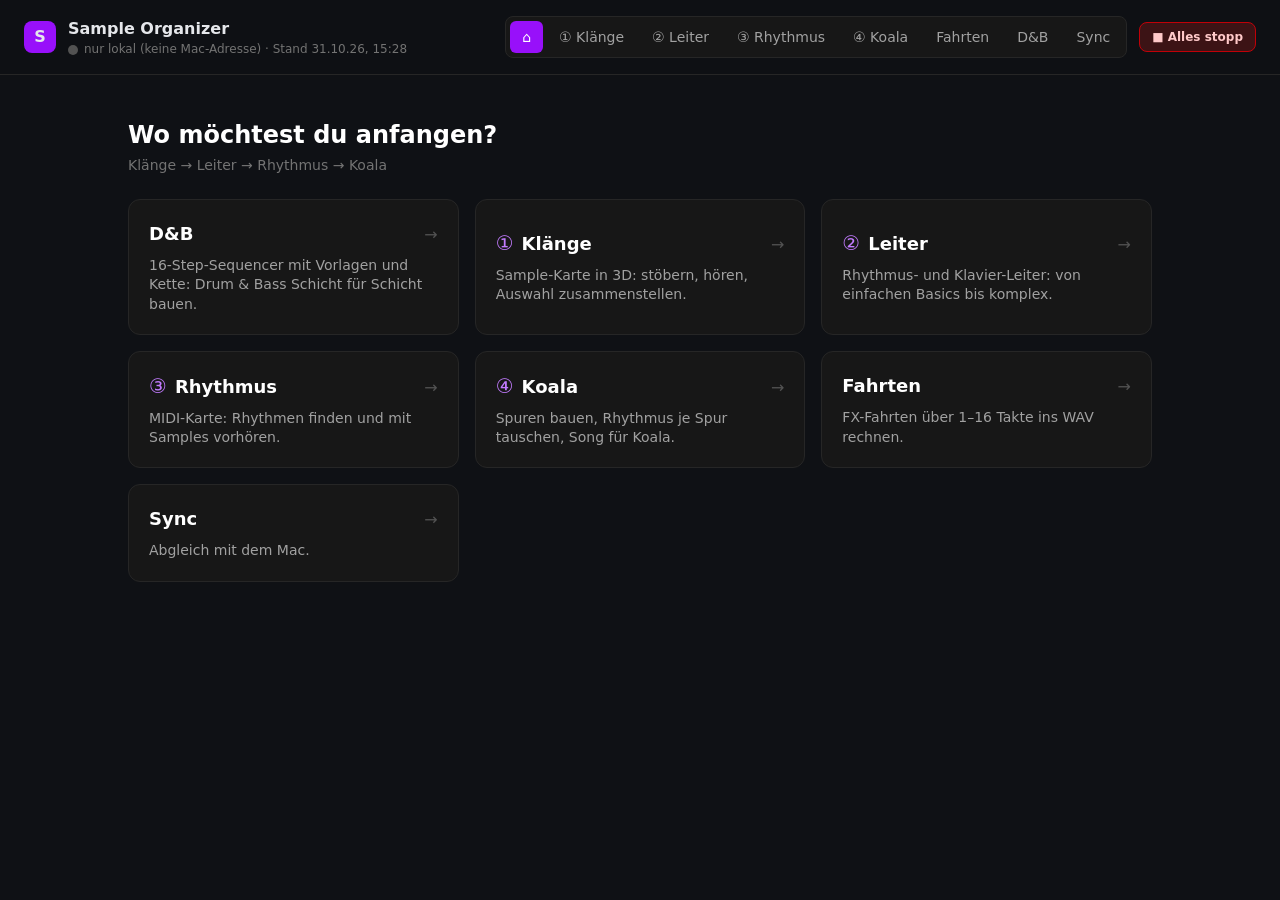
==== dnb/index.html @ fb3020b2 "D&B iPad-App aktualisiert" ====
<!doctype html>
<html lang="en">
  <head>
    <meta charset="UTF-8" />
    <link rel="icon" type="image/svg+xml" href="/dnb/favicon.svg" />
    <meta name="viewport" content="width=device-width, initial-scale=1.0" />
    <title>D&amp;B Organizer</title>
    <script type="module" crossorigin src="/dnb/assets/index-9mw7osc2.js"></script>
    <link rel="stylesheet" crossorigin href="/dnb/assets/index-iSPdwYST.css">
  <link rel="manifest" href="/dnb/manifest.webmanifest"><link rel="apple-touch-icon" href="/dnb/apple-touch-icon.png"><meta name="apple-mobile-web-app-title" content="D&amp;B"><meta name="apple-mobile-web-app-capable" content="yes"><meta name="apple-mobile-web-app-status-bar-style" content="black-translucent"><meta name="theme-color" content="#0f1115"></head>
  <body>
    <div id="root"></div>
  </body>
</html>
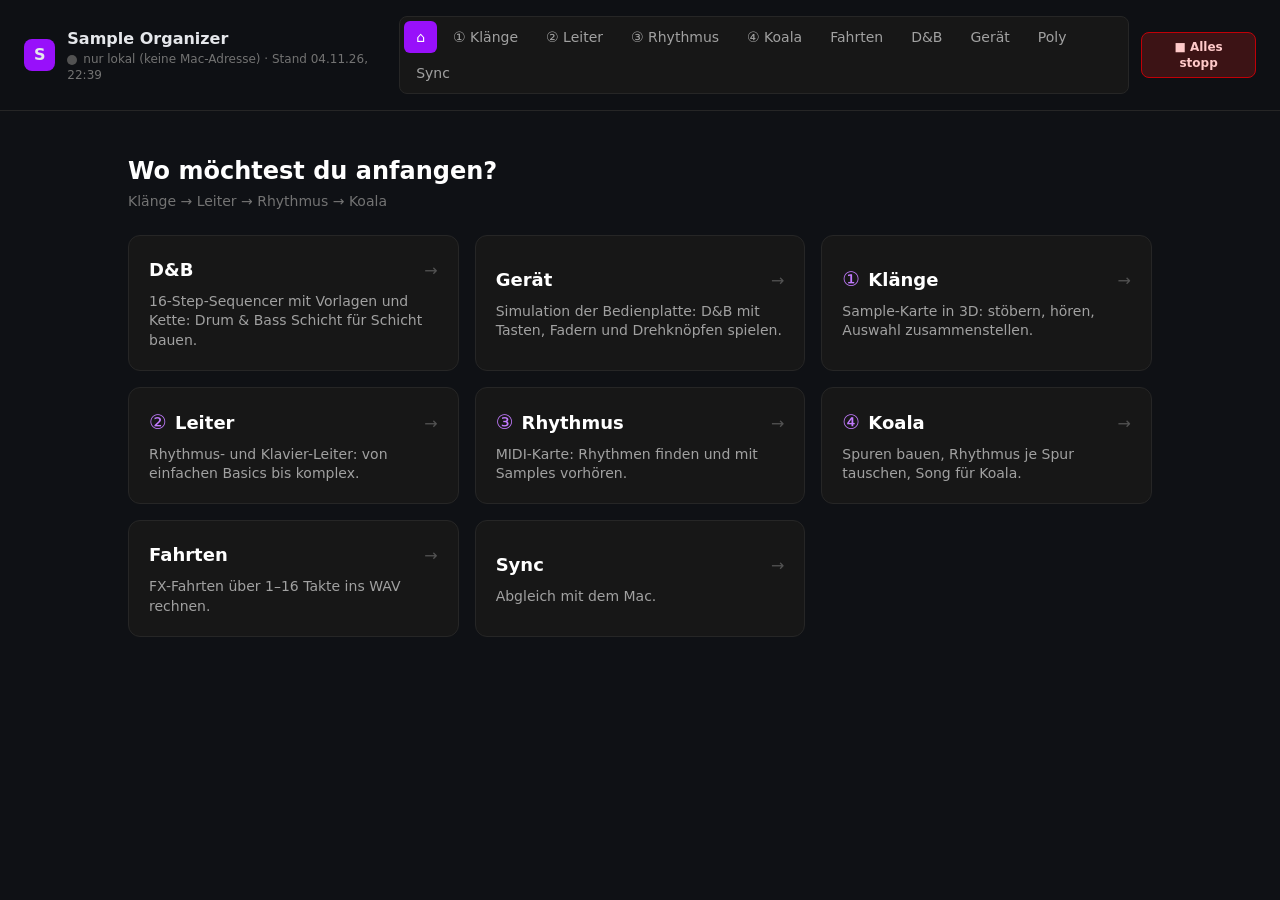
==== commit 237c599b: "D&B iPad-App aktualisiert" ====
--- a/dnb/index.html
+++ b/dnb/index.html
@@ -5,8 +5,8 @@
     <link rel="icon" type="image/svg+xml" href="/dnb/favicon.svg" />
     <meta name="viewport" content="width=device-width, initial-scale=1.0" />
     <title>D&amp;B Organizer</title>
-    <script type="module" crossorigin src="/dnb/assets/index-9mw7osc2.js"></script>
-    <link rel="stylesheet" crossorigin href="/dnb/assets/index-iSPdwYST.css">
+    <script type="module" crossorigin src="/dnb/assets/index-Zi7hzDSS.js"></script>
+    <link rel="stylesheet" crossorigin href="/dnb/assets/index-BhfFtB_W.css">
   <link rel="manifest" href="/dnb/manifest.webmanifest"><link rel="apple-touch-icon" href="/dnb/apple-touch-icon.png"><meta name="apple-mobile-web-app-title" content="D&amp;B"><meta name="apple-mobile-web-app-capable" content="yes"><meta name="apple-mobile-web-app-status-bar-style" content="black-translucent"><meta name="theme-color" content="#0f1115"></head>
   <body>
     <div id="root"></div>
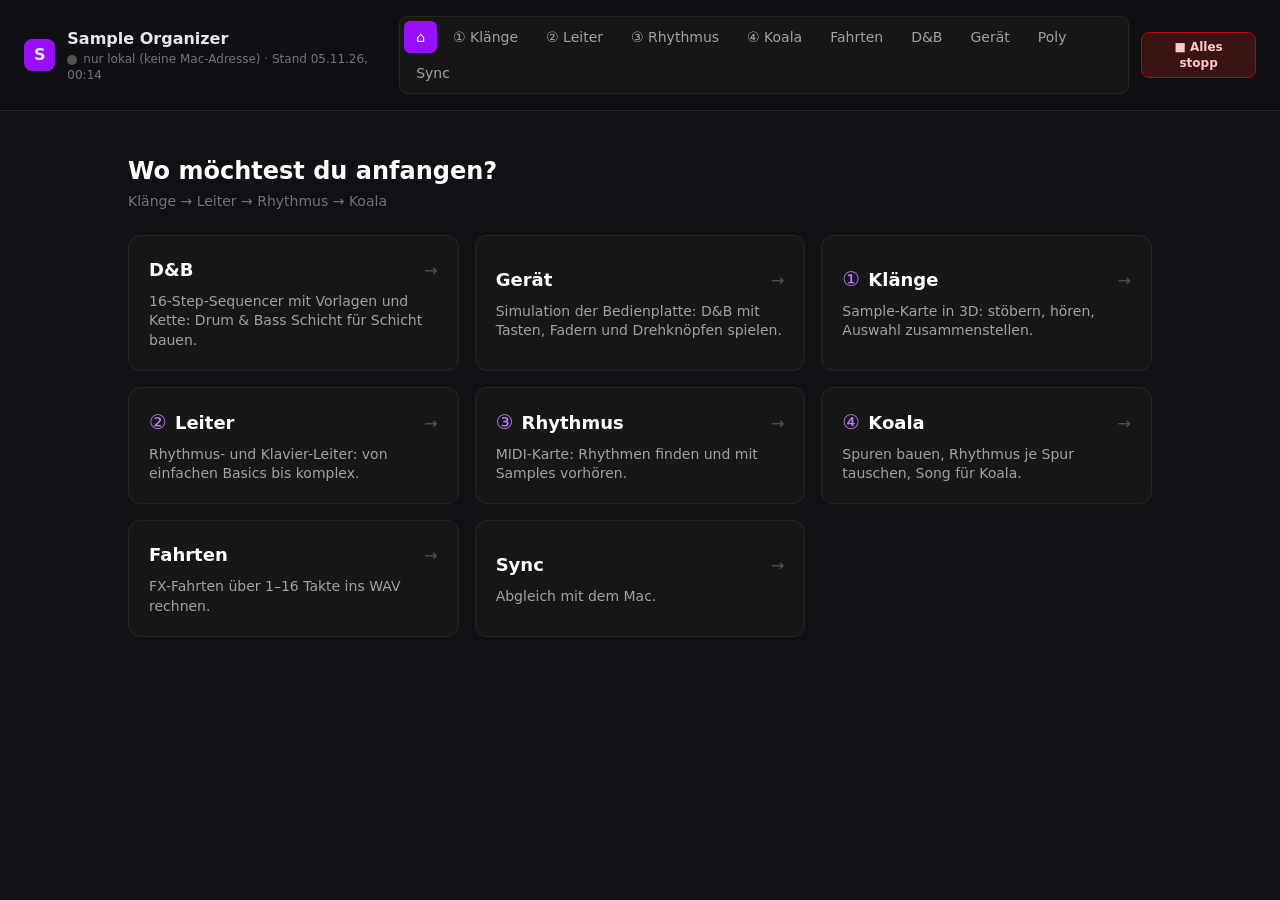
==== commit 3b12c28e: "D&B iPad-App aktualisiert" ====
--- a/dnb/index.html
+++ b/dnb/index.html
@@ -5,7 +5,7 @@
     <link rel="icon" type="image/svg+xml" href="/dnb/favicon.svg" />
     <meta name="viewport" content="width=device-width, initial-scale=1.0" />
     <title>D&amp;B Organizer</title>
-    <script type="module" crossorigin src="/dnb/assets/index-Zi7hzDSS.js"></script>
+    <script type="module" crossorigin src="/dnb/assets/index-lMX44_fp.js"></script>
     <link rel="stylesheet" crossorigin href="/dnb/assets/index-BhfFtB_W.css">
   <link rel="manifest" href="/dnb/manifest.webmanifest"><link rel="apple-touch-icon" href="/dnb/apple-touch-icon.png"><meta name="apple-mobile-web-app-title" content="D&amp;B"><meta name="apple-mobile-web-app-capable" content="yes"><meta name="apple-mobile-web-app-status-bar-style" content="black-translucent"><meta name="theme-color" content="#0f1115"></head>
   <body>
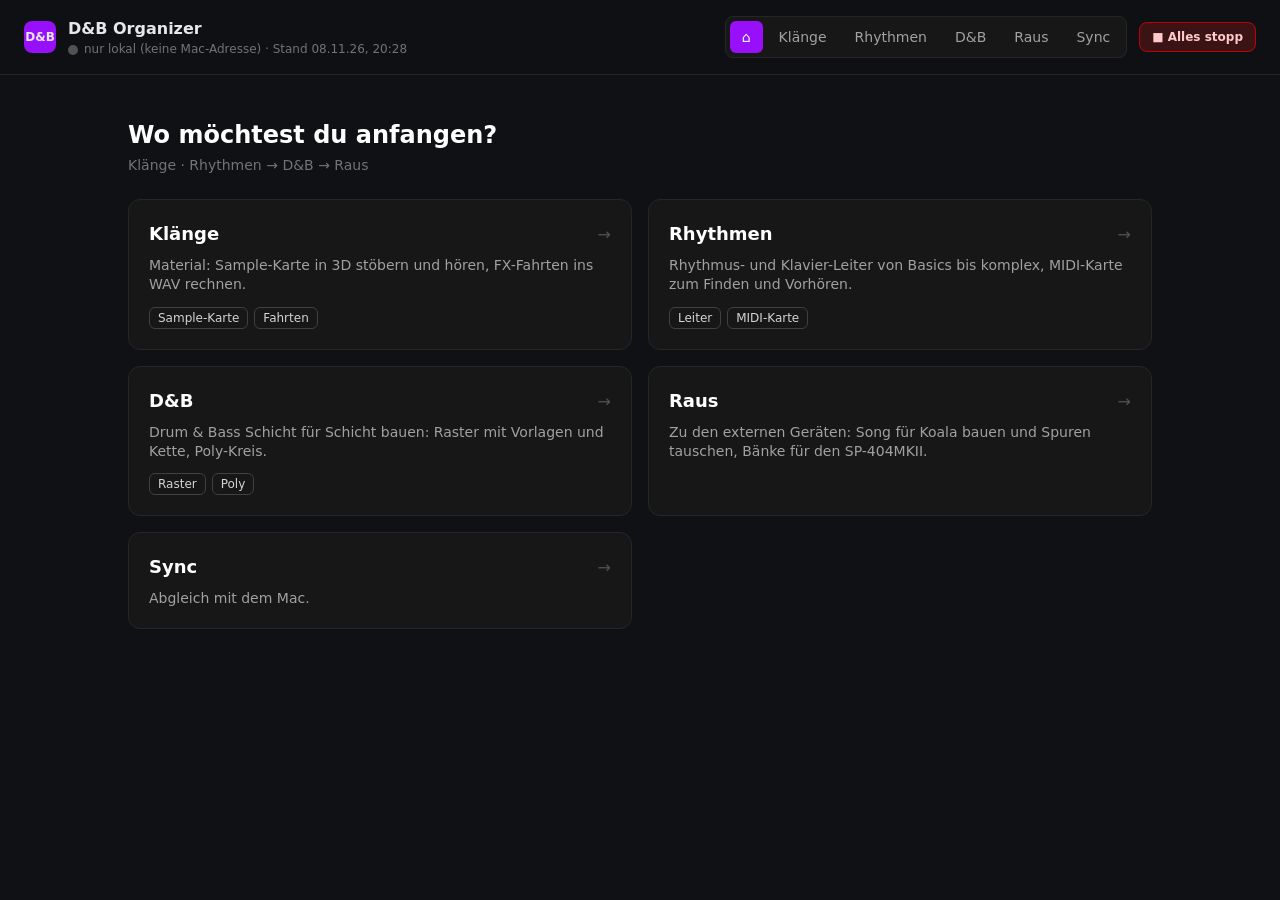
==== commit 39f22927: "D&B iPad-App aktualisiert" ====
--- a/dnb/index.html
+++ b/dnb/index.html
@@ -5,8 +5,8 @@
     <link rel="icon" type="image/svg+xml" href="/dnb/favicon.svg" />
     <meta name="viewport" content="width=device-width, initial-scale=1.0" />
     <title>D&amp;B Organizer</title>
-    <script type="module" crossorigin src="/dnb/assets/index-lMX44_fp.js"></script>
-    <link rel="stylesheet" crossorigin href="/dnb/assets/index-BhfFtB_W.css">
+    <script type="module" crossorigin src="/dnb/assets/index-BxdhsW3t.js"></script>
+    <link rel="stylesheet" crossorigin href="/dnb/assets/index-9xYDmtSd.css">
   <link rel="manifest" href="/dnb/manifest.webmanifest"><link rel="apple-touch-icon" href="/dnb/apple-touch-icon.png"><meta name="apple-mobile-web-app-title" content="D&amp;B"><meta name="apple-mobile-web-app-capable" content="yes"><meta name="apple-mobile-web-app-status-bar-style" content="black-translucent"><meta name="theme-color" content="#0f1115"></head>
   <body>
     <div id="root"></div>
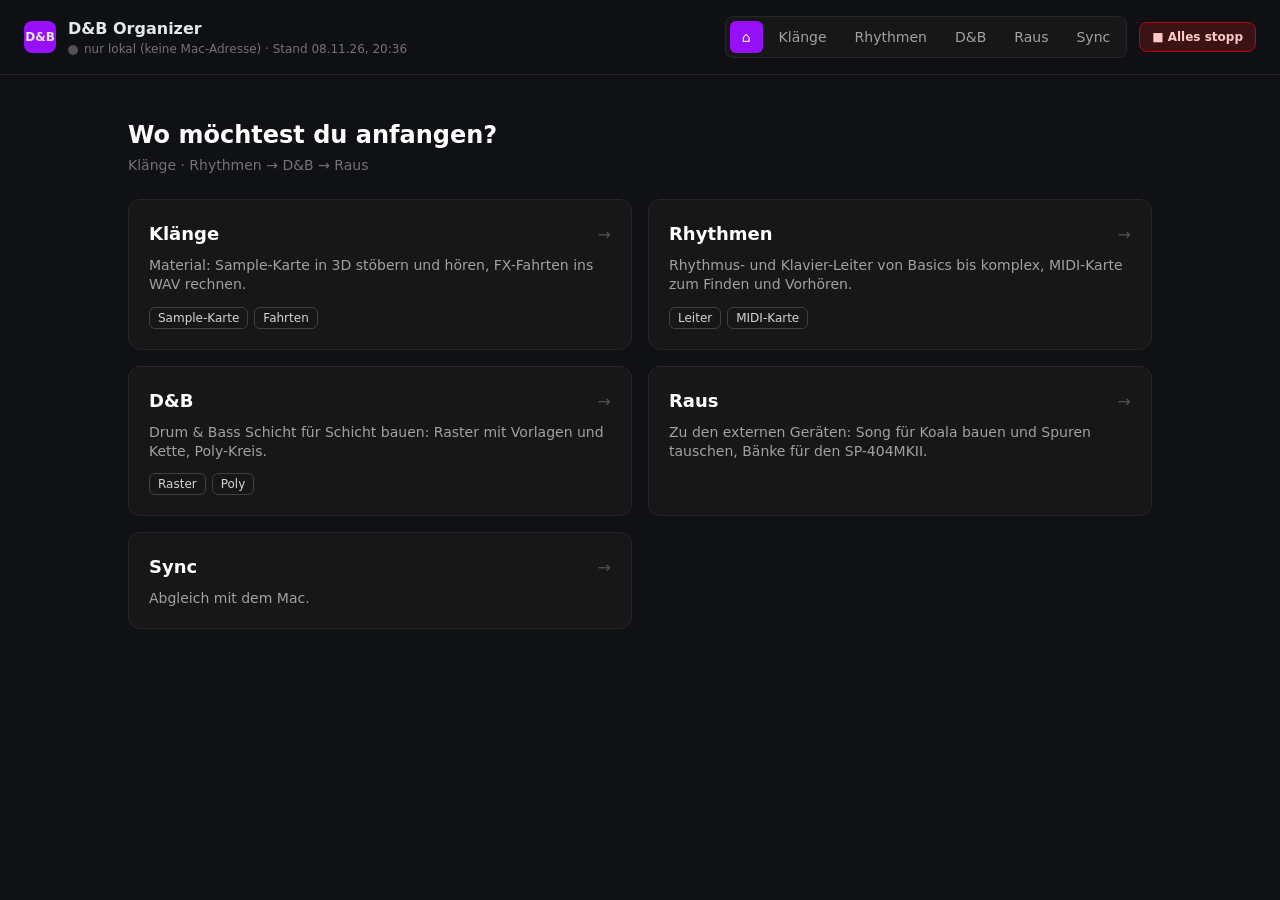
==== commit 81d46e95: "D&B iPad-App aktualisiert" ====
--- a/dnb/index.html
+++ b/dnb/index.html
@@ -5,7 +5,7 @@
     <link rel="icon" type="image/svg+xml" href="/dnb/favicon.svg" />
     <meta name="viewport" content="width=device-width, initial-scale=1.0" />
     <title>D&amp;B Organizer</title>
-    <script type="module" crossorigin src="/dnb/assets/index-BxdhsW3t.js"></script>
+    <script type="module" crossorigin src="/dnb/assets/index-DeX3dOes.js"></script>
     <link rel="stylesheet" crossorigin href="/dnb/assets/index-9xYDmtSd.css">
   <link rel="manifest" href="/dnb/manifest.webmanifest"><link rel="apple-touch-icon" href="/dnb/apple-touch-icon.png"><meta name="apple-mobile-web-app-title" content="D&amp;B"><meta name="apple-mobile-web-app-capable" content="yes"><meta name="apple-mobile-web-app-status-bar-style" content="black-translucent"><meta name="theme-color" content="#0f1115"></head>
   <body>
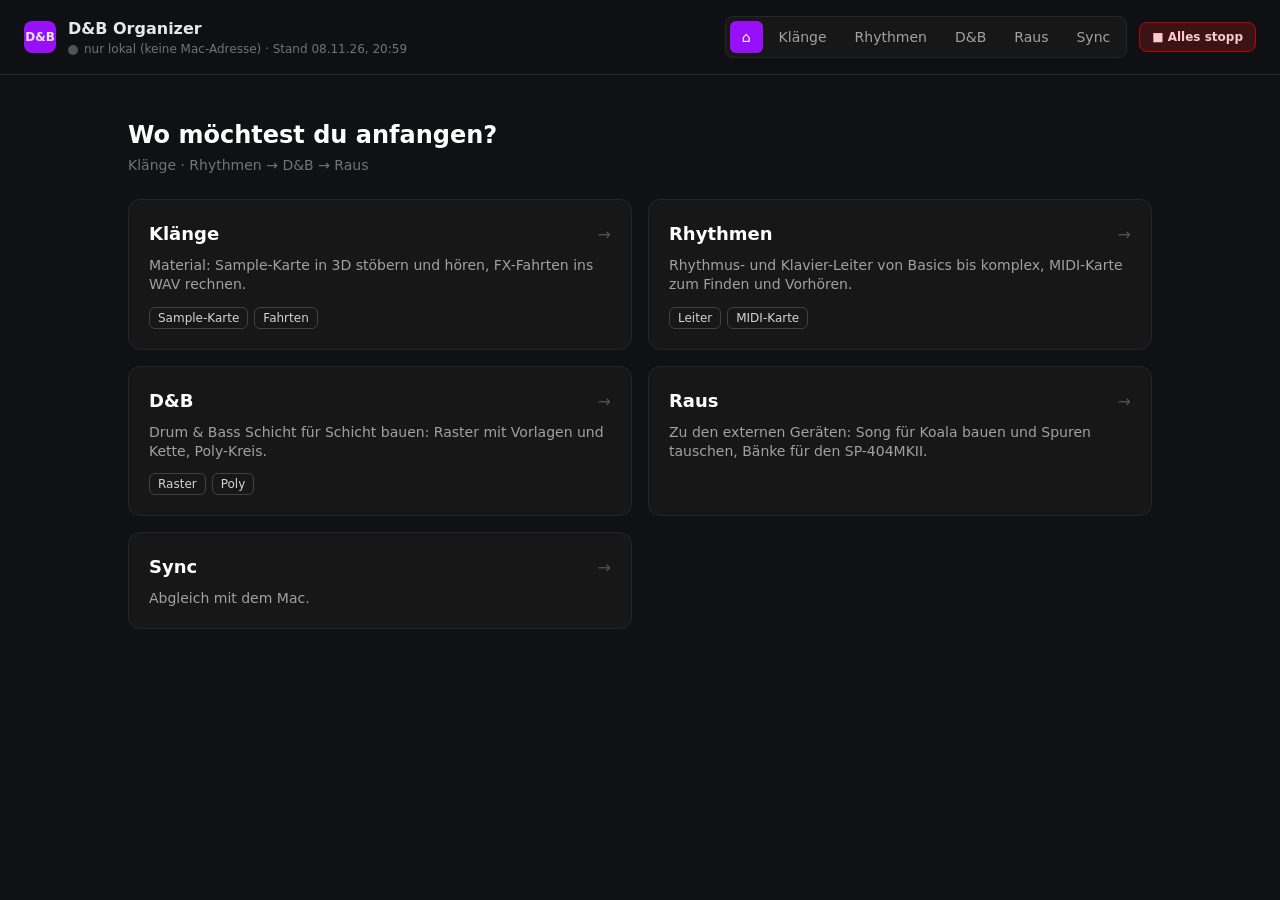
==== commit 4f835a81: "D&B iPad-App aktualisiert" ====
--- a/dnb/index.html
+++ b/dnb/index.html
@@ -5,7 +5,7 @@
     <link rel="icon" type="image/svg+xml" href="/dnb/favicon.svg" />
     <meta name="viewport" content="width=device-width, initial-scale=1.0" />
     <title>D&amp;B Organizer</title>
-    <script type="module" crossorigin src="/dnb/assets/index-DeX3dOes.js"></script>
+    <script type="module" crossorigin src="/dnb/assets/index-BQlWMr0h.js"></script>
     <link rel="stylesheet" crossorigin href="/dnb/assets/index-9xYDmtSd.css">
   <link rel="manifest" href="/dnb/manifest.webmanifest"><link rel="apple-touch-icon" href="/dnb/apple-touch-icon.png"><meta name="apple-mobile-web-app-title" content="D&amp;B"><meta name="apple-mobile-web-app-capable" content="yes"><meta name="apple-mobile-web-app-status-bar-style" content="black-translucent"><meta name="theme-color" content="#0f1115"></head>
   <body>
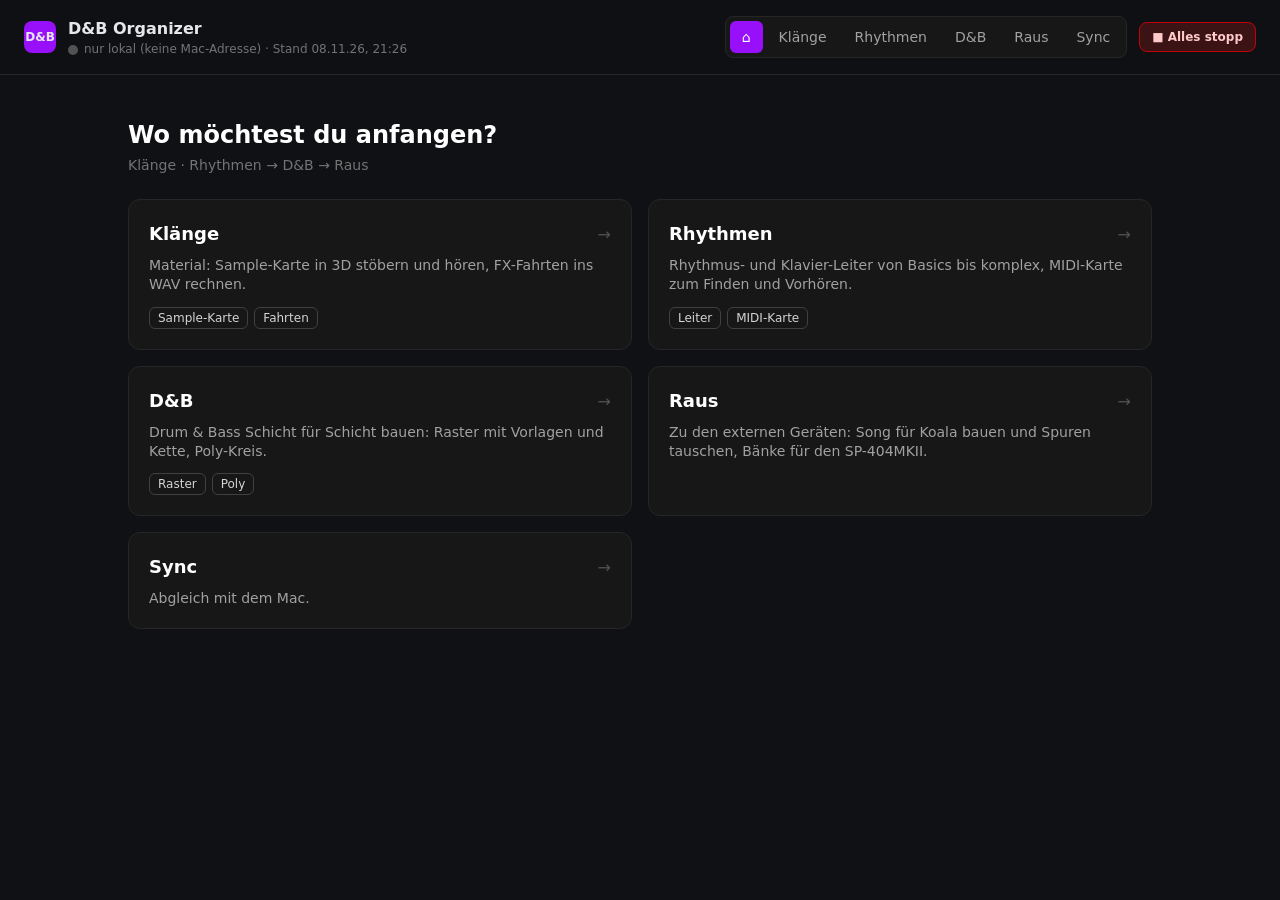
==== commit 3914b641: "D&B iPad-App aktualisiert" ====
--- a/dnb/index.html
+++ b/dnb/index.html
@@ -5,7 +5,7 @@
     <link rel="icon" type="image/svg+xml" href="/dnb/favicon.svg" />
     <meta name="viewport" content="width=device-width, initial-scale=1.0" />
     <title>D&amp;B Organizer</title>
-    <script type="module" crossorigin src="/dnb/assets/index-BQlWMr0h.js"></script>
+    <script type="module" crossorigin src="/dnb/assets/index-Cu3qWRB3.js"></script>
     <link rel="stylesheet" crossorigin href="/dnb/assets/index-9xYDmtSd.css">
   <link rel="manifest" href="/dnb/manifest.webmanifest"><link rel="apple-touch-icon" href="/dnb/apple-touch-icon.png"><meta name="apple-mobile-web-app-title" content="D&amp;B"><meta name="apple-mobile-web-app-capable" content="yes"><meta name="apple-mobile-web-app-status-bar-style" content="black-translucent"><meta name="theme-color" content="#0f1115"></head>
   <body>
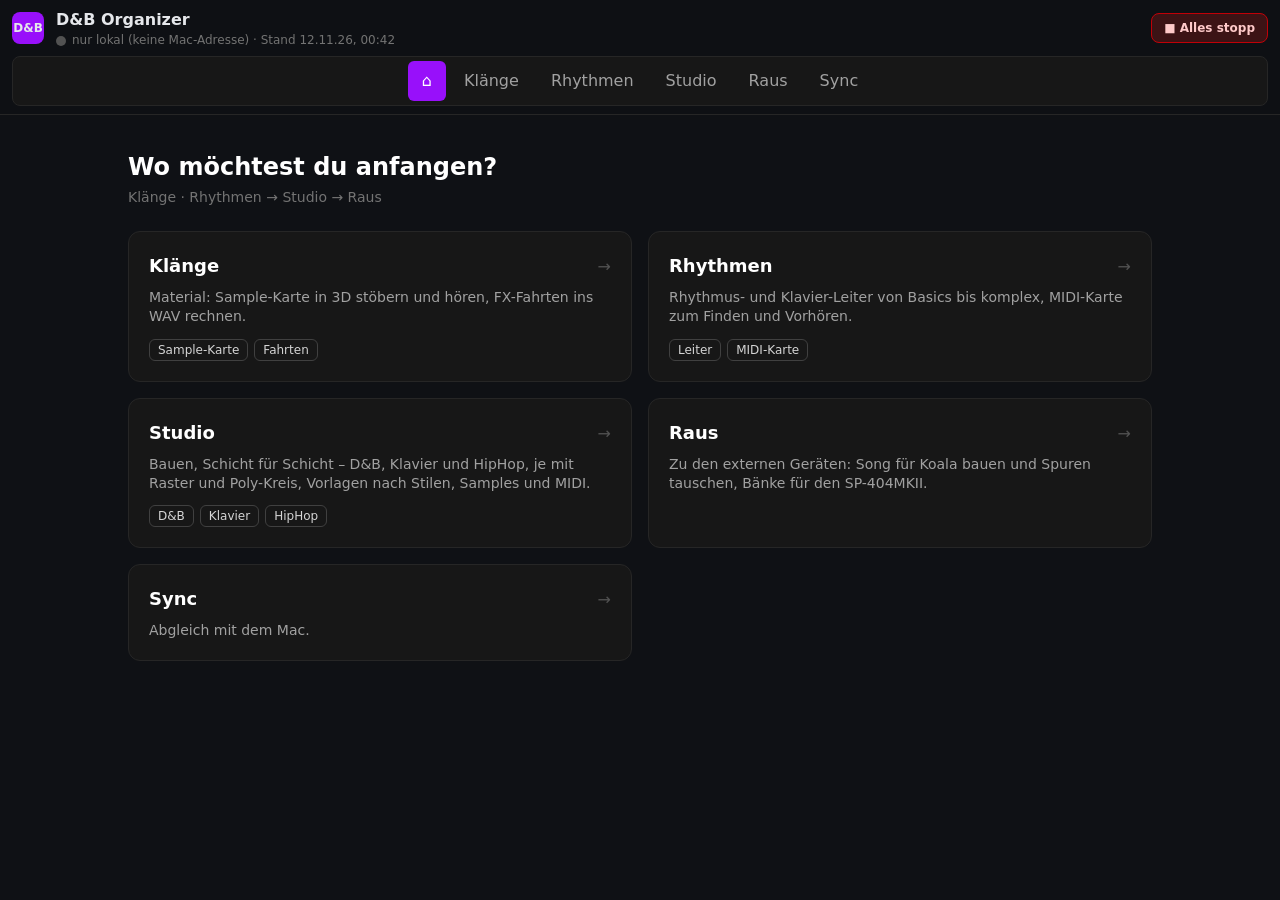
==== commit 9984f66a: "D&B iPad-App aktualisiert" ====
--- a/dnb/index.html
+++ b/dnb/index.html
@@ -5,8 +5,8 @@
     <link rel="icon" type="image/svg+xml" href="/dnb/favicon.svg" />
     <meta name="viewport" content="width=device-width, initial-scale=1.0" />
     <title>D&amp;B Organizer</title>
-    <script type="module" crossorigin src="/dnb/assets/index-Cu3qWRB3.js"></script>
-    <link rel="stylesheet" crossorigin href="/dnb/assets/index-9xYDmtSd.css">
+    <script type="module" crossorigin src="/dnb/assets/index-C2WDbB-t.js"></script>
+    <link rel="stylesheet" crossorigin href="/dnb/assets/index-DlXF4hQv.css">
   <link rel="manifest" href="/dnb/manifest.webmanifest"><link rel="apple-touch-icon" href="/dnb/apple-touch-icon.png"><meta name="apple-mobile-web-app-title" content="D&amp;B"><meta name="apple-mobile-web-app-capable" content="yes"><meta name="apple-mobile-web-app-status-bar-style" content="black-translucent"><meta name="theme-color" content="#0f1115"></head>
   <body>
     <div id="root"></div>
